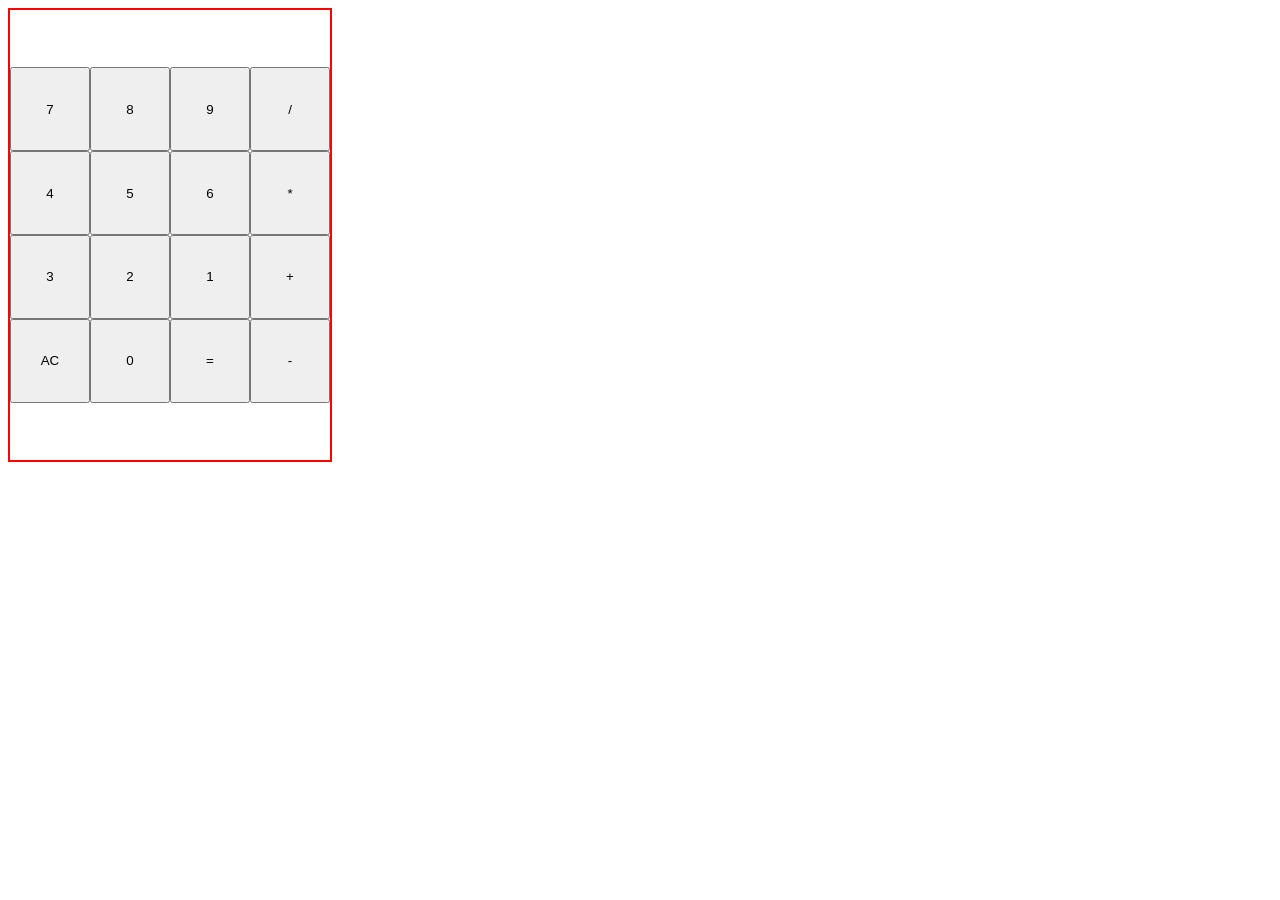
==== index.html @ 36b69677 "index file was missing !" ====
<!DOCTYPE html>
<html lang="en">
<head>
    <meta charset="UTF-8">
    <meta name="viewport" content="width=device-width, initial-scale=1.0">
    <link rel="stylesheet" href="style.css">
    <title>Calculator</title>
</head>
<body>
    <div class="calculator">
        <div class="display1"></div>
        <div class="keypad">
            <div class="row">
                <button class="number1 number2 seven" value="7">7</button>
                <button class="number1 number2 eight" value="8">8</button>
                <button class="number1 number2 nine" value="9">9</button>
                <button class="operators divide" value="/">/</button>
            </div>
             <div class="row">
                <button class="number1 number2 four" value="4">4</button>
                <button class="number1 number2 five" value="5">5</button>
                <button class="number1 number2 six" value="6">6</button>
                <button class="operators multiply" value="*">*</button>
            </div>
             <div class="row">
                <button class="number1 number2 three" value="3">3</button>
                <button class="number1 number2 two" value="2">2</button>
                <button class="number1 number2 one" value="1">1</button>
                <button class="operators add" value="+">+</button>
            </div>
             <div class="row">
                <button class="clear" value=""clear>AC</button>
                <button class="number1 number2 zero" value="0">0</button>
                <button class="equalsto" value="=">=</button>
                <button class="operators subtract" value="-">-</button>
            </div>
        </div>
        <div class="display"></div>
    </div>
    <script src="script.js"></script>
</body>
</html>
---- style.css ----
.calculator{
    display: flex;
    flex-direction: column;
    height: 50vh;
    width: 25vw;
    border: 2px solid red;
}
div.display,div.display1{
    flex-basis: 10px;
    flex-grow: 2;

}

div.keypad{
    display: flex;
    flex-direction: column;
    flex-basis: 100px;
    flex-grow: 10;
}
div.row{
    display: flex;
    flex: 1;
}

button{
    flex: 1;
}
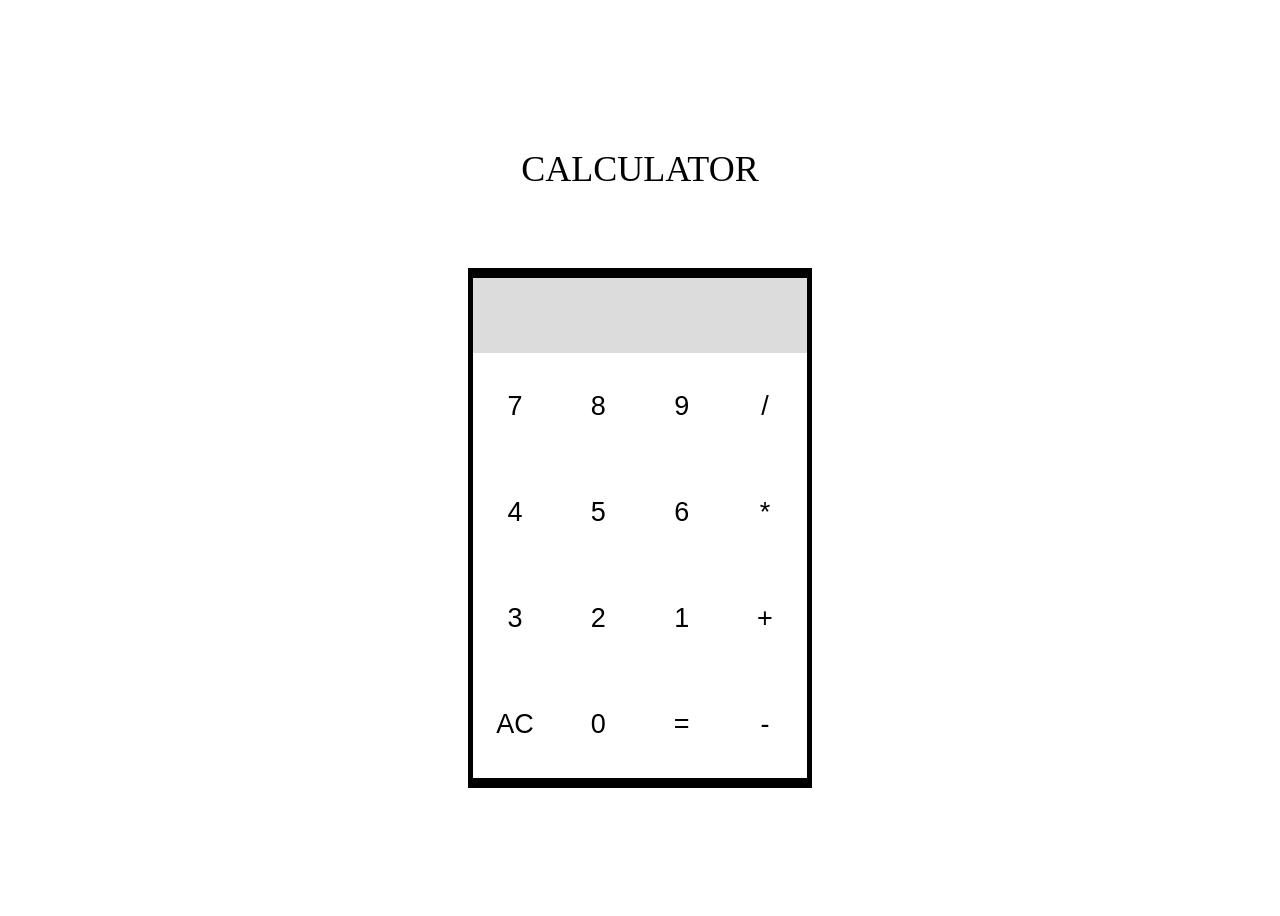
==== commit 5a8c1a17: "Improved the css removed one of the display . Also added some css feature . No change in js logic;" ====
--- a/index.html
+++ b/index.html
@@ -7,6 +7,7 @@
     <title>Calculator</title>
 </head>
 <body>
+    <div class="title">CALCULATOR</div>
     <div class="calculator">
         <div class="display1"></div>
         <div class="keypad">
@@ -35,7 +36,7 @@
                 <button class="operators subtract" value="-">-</button>
             </div>
         </div>
-        <div class="display"></div>
+        <!-- <div class="display"></div> -->
     </div>
     <script src="script.js"></script>
 </body>
--- a/style.css
+++ b/style.css
@@ -1,14 +1,32 @@
+body{
+    display: flex;
+    flex-direction: column;
+    justify-content: center;
+    align-items: center;
+    height: 100vh;
+}
+
+
 .calculator{
     display: flex;
     flex-direction: column;
     height: 50vh;
-    width: 25vw;
-    border: 2px solid red;
+    aspect-ratio: 2/3;
+    /* border: 2px solid red; */
+    flex-basis: 500px;
+    flex-shrink: 1;
+    padding: 10px 5px;
+    background-color: black;
 }
 div.display,div.display1{
     flex-basis: 10px;
     flex-grow: 2;
-
+    align-self:stretch;
+    font-family: "Digital-7", monospace ;
+    align-content: center;
+    text-align: end;
+    background-color: gainsboro;
+    font-size: 4vh;
 }
 
 div.keypad{
@@ -24,4 +42,16 @@
 
 button{
     flex: 1;
+    border: none;
+    background-color: white;
+    font-size: 3vh;
+    font-weight: 500;
+}
+
+.title{
+    padding: 10px;
+    margin: 10px;
+    font-size: 4vh;
+   flex-basis: 100px;
+   flex-shrink: 9;
 }
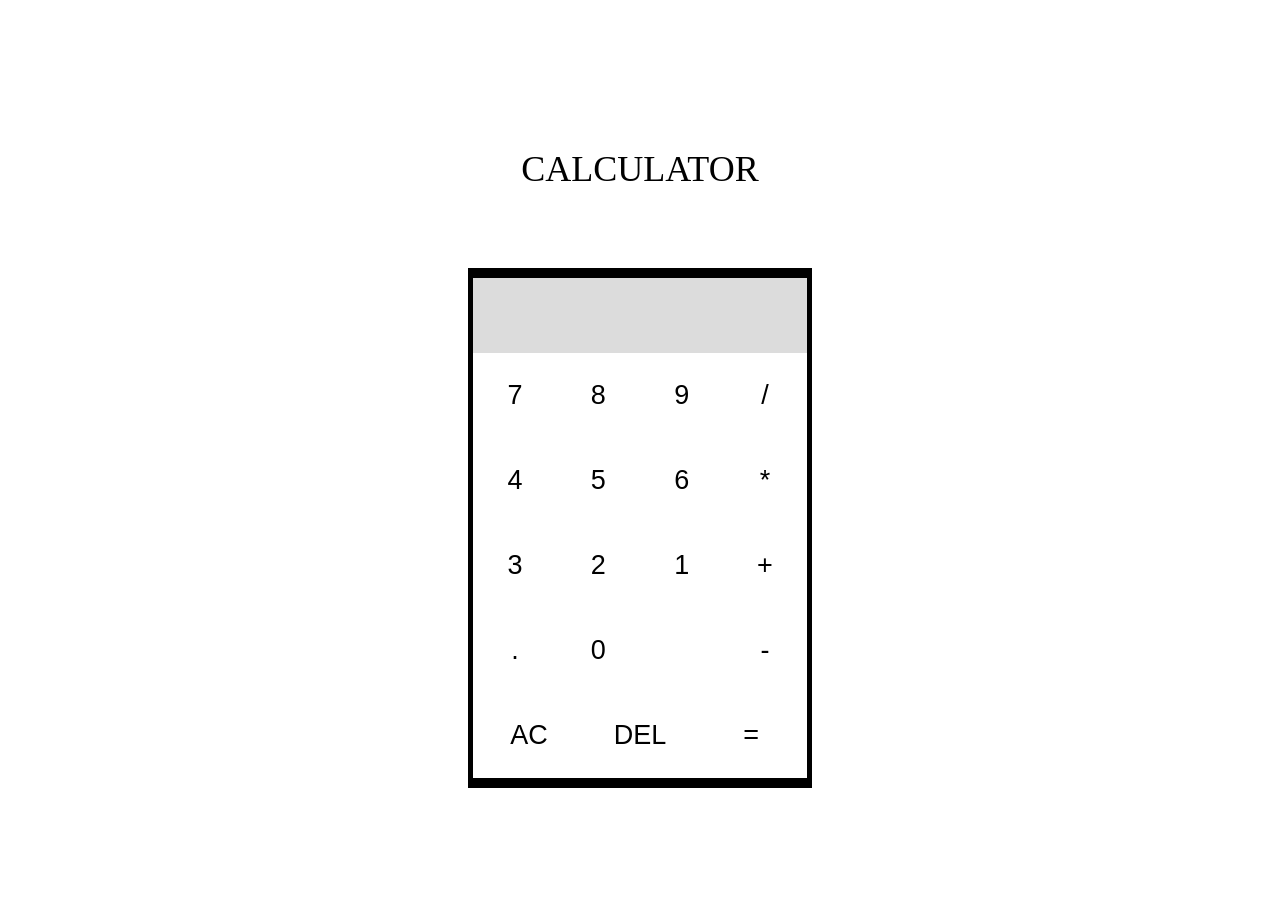
==== commit d383a699: "Added additional functionalities . button is added tyo work with decimals DEL operator is added to d" ====
--- a/index.html
+++ b/index.html
@@ -9,7 +9,7 @@
 <body>
     <div class="title">CALCULATOR</div>
     <div class="calculator">
-        <div class="display1"></div>
+        <div class="display"></div>
         <div class="keypad">
             <div class="row">
                 <button class="number1 number2 seven" value="7">7</button>
@@ -30,13 +30,18 @@
                 <button class="operators add" value="+">+</button>
             </div>
              <div class="row">
-                <button class="clear" value=""clear>AC</button>
+                <button class=" number1 dot" value=".">.</button>
                 <button class="number1 number2 zero" value="0">0</button>
-                <button class="equalsto" value="=">=</button>
+                <button class="ans" value="ans"></button>
                 <button class="operators subtract" value="-">-</button>
             </div>
+            <div class="row">
+                <button class="clear" value=""clear>AC</button>
+                <button class="delete">DEL</button>
+                <button class="equalsto" value="=">=</button>
+            </div>
         </div>
-        <!-- <div class="display"></div> -->
+        <!-- <div class="display1"></div> -->
     </div>
     <script src="script.js"></script>
 </body>
